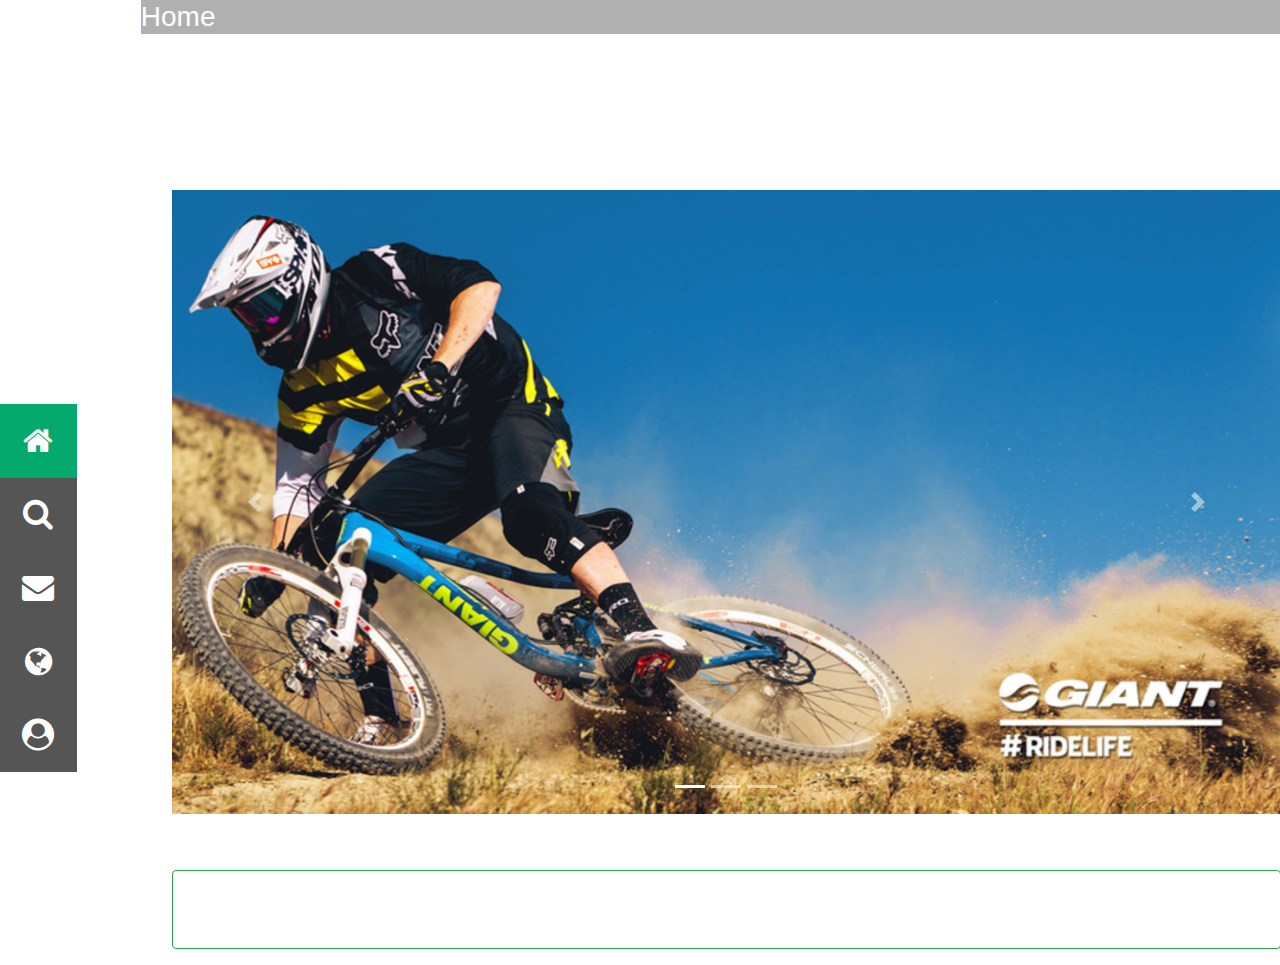
==== index.html @ 6dfcbf56 "renamed index.html for consistency" ====
<!DOCTYPE html>
<html lang="EN">
    <head>
        <title> Bikers.com App (Bootstrap 4)</title>

        <!-- Metadata -->
        <meta charset="UTF-8">
        <meta name="viewport" content="width=device-width, initial-scale=1.0">
        <!-- End of Metadata -->

        <!-- Stylesheets (CSS) -->
        <link rel="stylesheet" href="https://cdnjs.cloudflare.com/ajax/libs/font-awesome/4.7.0/css/font-awesome.min.css">
        <link rel="preconnect" href="https://fonts.googleapis.com">
        <link rel="preconnect" href="https://fonts.gstatic.com" crossorigin>
        <link href="https://fonts.googleapis.com/css2?family=Open+Sans&display=swap" rel="stylesheet">
        <!-- Stylesheets end -->

        <!-- CDNs -->
        <!-- Latest compiled and minified CSS -->
        <link rel="stylesheet" href="https://cdn.jsdelivr.net/npm/bootstrap@4.6.1/dist/css/bootstrap.min.css">
        <!-- jQuery library -->
        <script src="https://cdn.jsdelivr.net/npm/jquery@3.6.0/dist/jquery.slim.min.js"></script>
        <!-- Popper JS -->
        <script src="https://cdn.jsdelivr.net/npm/popper.js@1.16.1/dist/umd/popper.min.js"></script>
        <!-- Latest compiled JavaScript -->
        <script src="https://cdn.jsdelivr.net/npm/bootstrap@4.6.1/dist/js/bootstrap.bundle.min.js"></script>
        <!-- Font Awesome Icons -->
        <link rel="stylesheet" href="https://cdnjs.cloudflare.com/ajax/libs/font-awesome/4.7.0/css/font-awesome.min.css">
        <!-- CDNs end -->
        <link rel="stylesheet" href="appstyle.css">
        <script defer src="appscripts.js"></script>
    </head>
    <body onload="document.getElementById('default').click(); 
    document.getElementById('follow').click();">

      <!-- Forms -->
            <!-- Sign up form -->
            <div id="signup" class="modal justify-content-center animate">
              <span onclick="closeSignup()" class="close" title="Close Modal">
                &times;</span>

              <h2>Sign up / Join us</h2>

              <form action="#" class="was-validated">
                <div class="form-group">
                  <label for="uname">Username:</label>
                  <input type="text" class="form-control" id="uname"
                   placeholder="Enter username" name="uname" required>
                  <div class="valid-feedback">Valid.</div>
                  <div class="invalid-feedback">Please fill out this field.
                  </div>
                </div>
                <div class="form-group">
                  <label for="pwd">Password:</label>
                  <input type="password" class="form-control" id="pwd" 
                  placeholder="Enter password" name="pswd" required>
                  <div class="valid-feedback">Valid.</div>
                  <div class="invalid-feedback">Please fill out this field.</div>
                </div>
                <div class="form-group">
                  <label for="pwd">Repeat Password:</label>
                  <input type="password" class="form-control" id="pwd" 
                  placeholder="Enter password" name="pswd" required>
                  <div class="valid-feedback">Valid.</div>
                  <div class="invalid-feedback">Please fill out this field.</div>
                </div>
                <div class="form-group form-check">
                  <label class="form-check-label">
                    <input class="form-check-input" type="checkbox" name="remember"
                     required> I agree on blabla.
                    <div class="valid-feedback">Valid.</div>
                    <div class="invalid-feedback">Check this checkbox to 
                      continue.</div>
                  </label>
                </div>
                <button type="submit" class="btn btn-bikers">Submit</button>
              </form>
            </div>

            <!-- Login form -->
            <div id="login" class="modal justify-content-center animate">
              <span onclick="closeLogin()" class="close" title="Close Modal">
                &times;</span>

              <h2>Login</h2>

              <form action="#" class="needs-validation" novalidate>
                <div class="form-group">
                  <label for="uname">Username:</label>
                  <input type="text" class="form-control" id="uname" 
                  placeholder="Enter username" name="uname" required>
                  <div class="valid-feedback">Valid.</div>
                  <div class="invalid-feedback">Please fill out this field.</div>
                </div>
                <div class="form-group">
                  <label for="pwd">Password:</label>
                  <input type="password" class="form-control" id="pwd" 
                  placeholder="Enter password" name="pswd" required>
                  <div class="valid-feedback">Valid.</div>
                  <div class="invalid-feedback">Please fill out this field.</div>
                </div>
                <div class="form-group form-check">
                  <label class="form-check-label">
                    <input class="form-check-input" type="checkbox" name="remember"
                     required> I agree on blabla.
                    <div class="valid-feedback">Valid.</div>
                    <div class="invalid-feedback">Check this checkbox to 
                      continue.</div>
                  </label>
                </div>
                <button type="submit" class="btn btn-bikers">Submit</button>
              </form>
            </div>
            <!-- Forms end -->

        <!-- Icon navigation bar -->
        <div class="icon-bar">
            <a href="#" class="tablinks" onclick="openTab(event, 'homepage')" 
            title="Homepage" id="default">
             <i class="fa fa-home"></i>
            </a>
            <a href="#" class="tablinks" onclick="openTab(event, 'services')" 
            title="Find Services">
             <i class="fa fa-search"></i>
            </a>
            <a href="#" class="tablinks" onclick="openTab(event, 'account')" 
            title="Messages">
             <i class="fa fa-envelope"></i>
            </a>
            <a href="#" class="tablinks" onclick="openTab(event, 'news')" 
            title="News">
             <i class="fa fa-globe"></i>
            </a>
            <a href="#" class="tablinks" onclick="openTab(event, 'userprof')" 
            title="Your Profile">
             <i class="fa fa-user-circle"></i>
            </a>
        </div>
        <!-- End of Icon Navigation Bar -->

        <main>
              <!-- Tab Contents -->

              <!-- Homepage -->
              <section id="homepage" class="tabcontent">
                <header>
                  <h3 class="mb-3 heading">Home</h3>
                  <h4 class="branding">Bikers.com</h4>
                  <p class="sub"><small>The world's best biking and cycling 
                    services are here!</small>
                  </p>
                  <div class="container">
                    <h1 class="mb-3">Trending:</h1>
                    <!-- Carousel -->
                    <div id="carousel" class="carousel slide" data-ride="carousel">
                      <!-- Indicators -->
                      <ul class="carousel-indicators">
                        <li data-target="#carousel" data-slide-to="0" 
                        class="active"></li>
                        <li data-target="#carousel" data-slide-to="1"></li>
                        <li data-target="#carousel" data-slide-to="2"></li>
                      </ul>
                      <!-- The slideshow -->
                      <div class="carousel-inner">
                        <div class="carousel-item active">
                          <a href="#">
                          <img class="img-fluid" src="giant.png" alt="Giant">
                          </a>
                        </div>
                        <div class="carousel-item">
                          <a href="#">
                          <img class="img-fluid" src="trinx.png" alt="Trinx">
                          </a>
                        </div>
                        <div class="carousel-item">
                          <a href="#">
                          <img class="img-fluid" src="foxter.png" alt="Foxter">
                          </a>
                        </div>
                      </div>
                      <!-- Left and right controls -->
                      <a class="carousel-control-prev" href="#carousel" 
                      data-slide="prev">
                        <span class="carousel-control-prev-icon"></span>
                      </a>
                      <a class="carousel-control-next" href="#carousel" 
                      data-slide="next">
                        <span class="carousel-control-next-icon"></span>
                      </a>
                    </div>
                     <!-- Carousel end -->
                  </div>
                </header>

                <div class="container">
                  <button type="button" class="btn btn-outline-success 
                  text-white" onclick="login()">
                    <i class="fa fa-user-circle f-left"></i>
                    <div class="f-left">
                      <h3>Log in</h3>
                      <small>for more recommendations</small>
                    </div>
                  </button>
              </div>

              </section>
              <!-- Homepage end -->

              <!-- Services -->
              <section id="services" class="tabcontent">
                <header><h3 class="mb-3 heading">Services</h3></header>
                <form class="mb-5 mt-3">
                  <input type="text" placeholder="Search service/s here.." 
                  name="search">
                  <button type="submit" title="Search"><i class="fa fa-search
                     search"></i></button>
                </form>
                <div class="container">
                  <h1 class="mb-3 text-center">What we offer</h1>
                  <!-- Carousel -->
                  <div id="demo" class="carousel slide" data-ride="carousel">
                    <!-- Indicators -->
                    <ul class="carousel-indicators">
                      <li data-target="#demo" data-slide-to="0" class="active">
                      </li>
                      <li data-target="#demo" data-slide-to="1"></li>
                      <li data-target="#demo" data-slide-to="2"></li>
                    </ul>
                    <!-- The slideshow -->
                    <div class="carousel-inner">
                      <div class="carousel-item active">
                        <a href="#">
                        <img class="img-fluid" src="trinx.png" alt="Los Angeles">
                        </a>
                      </div>
                      <div class="carousel-item">
                        <a href="#">
                        <img class="img-fluid" src="giant.png" alt="Chicago">
                        </a>
                      </div>
                      <div class="carousel-item">
                        <a href="#">
                        <img class="img-fluid" src="foxter.png" alt="New York">
                        </a>
                      </div>
                    </div>
                    <!-- Left and right controls -->
                    <a class="carousel-control-prev" href="#demo" 
                    data-slide="prev">
                      <span class="carousel-control-prev-icon"></span>
                    </a>
                    <a class="carousel-control-next" href="#demo" 
                    data-slide="next">
                      <span class="carousel-control-next-icon"></span>
                    </a>
                  </div>
                  <!-- Carousel end -->
                  <h1 class="mb-3 text-center">Brands</h1>
                  <!-- Carousel -->
                  <div id="brands" class="carousel slide" data-ride="carousel">
                    <!-- Indicators -->
                    <ul class="carousel-indicators">
                      <li data-target="#brands" data-slide-to="0" class="active">
                      </li>
                      <li data-target="#brands" data-slide-to="1"></li>
                      <li data-target="#brands" data-slide-to="2"></li>
                    </ul>
                    <!-- The slideshow -->
                    <div class="carousel-inner">
                      <div class="carousel-item active">
                        <a href="#">
                        <img class="img-fluid" src="foxter.png" alt="Los Angeles">
                        </a>
                      </div>
                      <div class="carousel-item">
                        <a href="#">
                        <img class="img-fluid" src="trinx.png" alt="Chicago">
                        </a>
                      </div>
                      <div class="carousel-item">
                        <a href="#">
                        <img class="img-fluid" src="giant.png" alt="New York">
                        </a>
                      </div>
                    </div>
                    <!-- Left and right controls -->
                    <a class="carousel-control-prev" href="#brands" 
                    data-slide="prev">
                      <span class="carousel-control-prev-icon"></span>
                    </a>
                    <a class="carousel-control-next" href="#brands" 
                    data-slide="next">
                      <span class="carousel-control-next-icon"></span>
                    </a>
                  </div>
                  <!-- Carousel end -->
              </section>
              <!-- Services end -->

              <!-- Messages -->
              <section id="account" class="tabcontent">
                <header><h3 class="mb-3 heading">Messages</h3></header>
                <div class="container text-center account">
                  <h1 class="display-2"><i class="fa fa-user-circle"></i></h1>
                  <h5>Log in</h5>
                  <p>Get we started biking and cycling!</p>
                  <button type="button" class="btn btn-lg btn-bikers" 
                  onclick="login()">Login</button>
                </div>
              </section>
              <!-- Messages end -->

              <!-- News -->
              <section id="news" class="tabcontent">
                <header><h3 class="mb-3 heading">News</h3></header>
                <!-- Tabs inside tab -->
                <div class="container">
                  <ul class="nav nav-tabs nav-justified">
                    <li class="nav-item">
                      <a href="#" class="nav-link" onclick="showTab(event, 
                      'following')" id="follow">Following</a>
                    </li>
                    <li class="nav-item">
                      <a href="#" class="nav-link" onclick="showTab(event, 
                      'nearby')">Nearby</a>
                    </li>
                    <li class="nav-item">
                      <a href="#" class="nav-link" onclick="showTab(event, 
                      'regional')">Regional</a>
                    </li>
                    <li class="nav-item">
                      <a href="#" class="nav-link" onclick="showTab(event, 
                      'national')">National</a>
                    </li>
                    <li class="nav-item">
                      <a href="#" class="nav-link" onclick="showTab(event, 
                      'global')">Global</a>
                    </li>
                  </ul>
                </div>
                <!-- Contents -->
                <article id="following" class="contents">

                  <div class="container">
                    <div class="jumbotron">
                      <h1>Lorem ipsum dolor</h1>
                      <p>Lorem ipsum dolor sit amet</p>
                    </div>
                  </div>

                  <div class="container">
                    <div class="jumbotron">
                      <h1>Lorem ipsum</h1>
                      <p>Kandhon ko kitabon ke bojh ne jhukaya.</p>
                    </div>
                  </div>

                  <div class="container">
                    <div class="jumbotron">
                      <h1>Add some content if you want</h1>
                    </div>
                  </div>

                </article>

                <article id="nearby" class="contents">

                  <div class="container">
                    <div class="jumbotron">
                      <h1>Give me some sunshine</h1>
                      <p>Kandhon ko kitabon ke bojh ne jhukaya.</p>
                      </div>
                    </div>

                    <div class="container">
                      <div class="jumbotron">
                        <h1>Add some content if you want</h1>
                      </div>
                    </div>

                </article>

                <article id="regional" class="contents">

                  <div class="container">
                    <div class="jumbotron">
                      <h1>Ang balita ngayon</h1>
                      <p>Kandhon ko kitabon ke bojh ne jhukaya.</p>
                     </div>
                    </div>

                    <div class="container">
                      <div class="jumbotron">
                        <h1>Add some content if you want</h1>
                      </div>
                    </div>

                </article>

                <article id="national" class="contents">

                  <div class="container">
                    <div class="jumbotron">
                      <h1>Lorem ipsum</h1>
                      <p>Kandhon ko kitabon ke bojh ne jhukaya.</p>
                    </div>
                  </div>

                  <div class="container">
                    <div class="jumbotron">
                      <h1>Add some content if you want</h1>
                    </div>
                  </div>

                </article>

                <article id="global" class="contents">

                  <div class="container">
                    <div class="jumbotron">
                      <h1>Give me some sunshine</h1>
                      <p>Give me some sunshine, give me some rain!</p>
                      </div>
                      </div>

                      <div class="container">
                        <div class="jumbotron">
                          <h1>Lorem ipsum</h1>
                          <p>Kandhon ko kitabon ke bojh ne jhukaya.</p>
                        </div>
                      </div>

                      <div class="container">
                        <div class="jumbotron">
                          <h1>Add some content if you want</h1>
                        </div>
                      </div>

                </article>
                <!-- Contents end -->
                <!-- Tabs inside tab end -->
              </section>
              <!-- News end -->

              <!-- Profile -->
              <section id="userprof" class="tabcontent">
                <header><h3 class="mb-3 heading">Profile</h3></header>

                <h1 class="display-4 p-5"><b>My Account</b></h1>

                <section class="buttons">

                <button type="button" class="btn btn-outline-success text-white"
                onclick="login()">
                  <i class="fa fa-user-circle f-left"></i>
                  <div class="f-left">
                  <h3>Log in</h3>
                  <small>Get started biking!</small>
                </div>
                </button>

                <button type="button" class="btn btn-outline-success text-white">
                  <p class="f-left">View History</p>
                </button>

                <button type="button" class="btn btn-outline-success text-white">
                  <p class="f-left">Account Settings</p>
                </button>

                <button type="button" class="btn btn-outline-success text-white"
                onclick="signup()">
                  <p class="f-left signup">Sign up</p>
                </button>

                <h2>General</h2>

                <button type="button" class="btn btn-outline-success text-white">
                  <p class="f-left">Learn more about Bikers.com</p>
                </button>

                <button type="button" class="btn btn-outline-success text-white">
                  <p class="f-left">Frequently Asked Questions</p>
                </button>

                <button type="button" class="btn btn-outline-success text-white">
                  <p class="f-left">About Us</p>
                </button>

              </section>

              </section>
              <!-- Profile end -->

              <!-- Tab Contents end -->
        </main>
    </body>
    </html>
---- appstyle.css ----
body{
    background: url(https://images.unsplash.com/photo-1485965120184-e220f721d03e?ixid=MnwxMjA3fDB8MHxwaG90by1wYWdlfHx8fGVufDB8fHx8&ixlib=rb-1.2.1&auto=format&fit=crop&w=750&q=80);
    background-size: cover;
    color: white;
  }
  main{
    margin-left: 11%;
  }
  a{
    color: white;
  }
  a:hover, .search{
    color:#04AA6D;
  }
  .heading{
    background: rgba(30,30,30,0.35);
  }
  .branding{
    font-family: 'Lucida Console', monospace;
  }
  .bright{
    filter: brightness(250%);
    opacity: 2;
  }
  .account{
    padding: 10%;
  }
  .btn-bikers{
    background-color: #04AA6D;
    color: white;
  }
  .f-left{
    float: left;
    margin-right: 0.5rem;
  }
  #userprof .buttons{
    padding: 0.25% 10% 2% 4%;
  }
  #userprof button, #homepage button{
    width: 100%;
    margin-bottom: 1rem;
  }
  #homepage button{
    margin-top: 2%;
  }
  #homepage button i{
    font-size: 3.5rem;
  }
  #userprof i{
    font-size: 3rem;
  }
  .signup{
    font-style: italic;
    font-weight: bold;
  }
  .contents{
    padding: 5% 5% 5% 0;
    margin-bottom: 1%;
  }
  .contents .jumbotron{
    color: black;
  }
  .tabcontent button:hover, .contents button:hover{
    background-color: #04AA6D;
  }
  .carousel{
    margin-bottom: 3%;
  }

    /* Icon bars */
    .icon-bar {
      /*width: 6rem;*/
      width: 6vmax;
      float: left;
      background-color: #555;
      position: fixed;
      bottom: 0;
      z-index: 100;
    }
    .icon-bar a {
      display: block;
      text-align: center;
      /*padding: 1rem;*/
      padding: 1vmax;
      transition: all 0.3s ease;
      color: white;
      /*font-size: 2.5rem;*/
      font-size: 2.5vmax;
    }
    .icon-bar a:hover {
      background-color: #000;
    }
    .active {
      background-color: #04AA6D;
    }

    /* For responsive icon bars */
    /* Small and  below */
    @media all and (max-width: 767px){
      .icon-bar {
        width: 100%;
        background-color: #555;
        overflow: auto;
      }
      .icon-bar a {
        float: left;
        width: 20%;
        text-align: center;
        padding: 0.75rem 0;
        transition: all 0.3s ease;
        color: white;
        font-size: 2.5rem;
      }
    }
    /* Medium */
    @media all and (min-width: 768px){
      .icon-bar{
        margin-bottom: 10%;
      }
    }
    /* Icon bars end */

    /* Forms *
    /* The Modal (background) */
    .modal {
      display: none;
      position: fixed;
      z-index: 101;
      left: 0;
      top: 0;
      width: 100%;
      height: 100%;
      overflow: auto;
      color: rgb(0,0,0);
      background-color: rgba(255,255,255,0.95);
      padding: 15%;
    }

    /* Modal Content/Box */
    .modal-content {
      background-color: #fefefe;
      margin: 5px auto;
      border: 1px solid #888;
      width: 80%;
    }

    /* The Close Button */
    .close {
      color: #000;
      font-size: 35px;
      font-weight: bold;
    }

    /* Close button on hover */
    .close:hover,
    .close:focus {
      color: red;
      cursor: pointer;
    }

    /* Add Zoom Animation */
    .animate {
      -webkit-animation: animatezoom 0.6s;
      animation: animatezoom 0.6s
    }
    @-webkit-keyframes animatezoom {
      from {-webkit-transform: scale(0)}
      to {-webkit-transform: scale(1)}
    }
    @keyframes animatezoom {
      from {transform: scale(0)}
      to {transform: scale(1)}
    }
    /* Forms end */
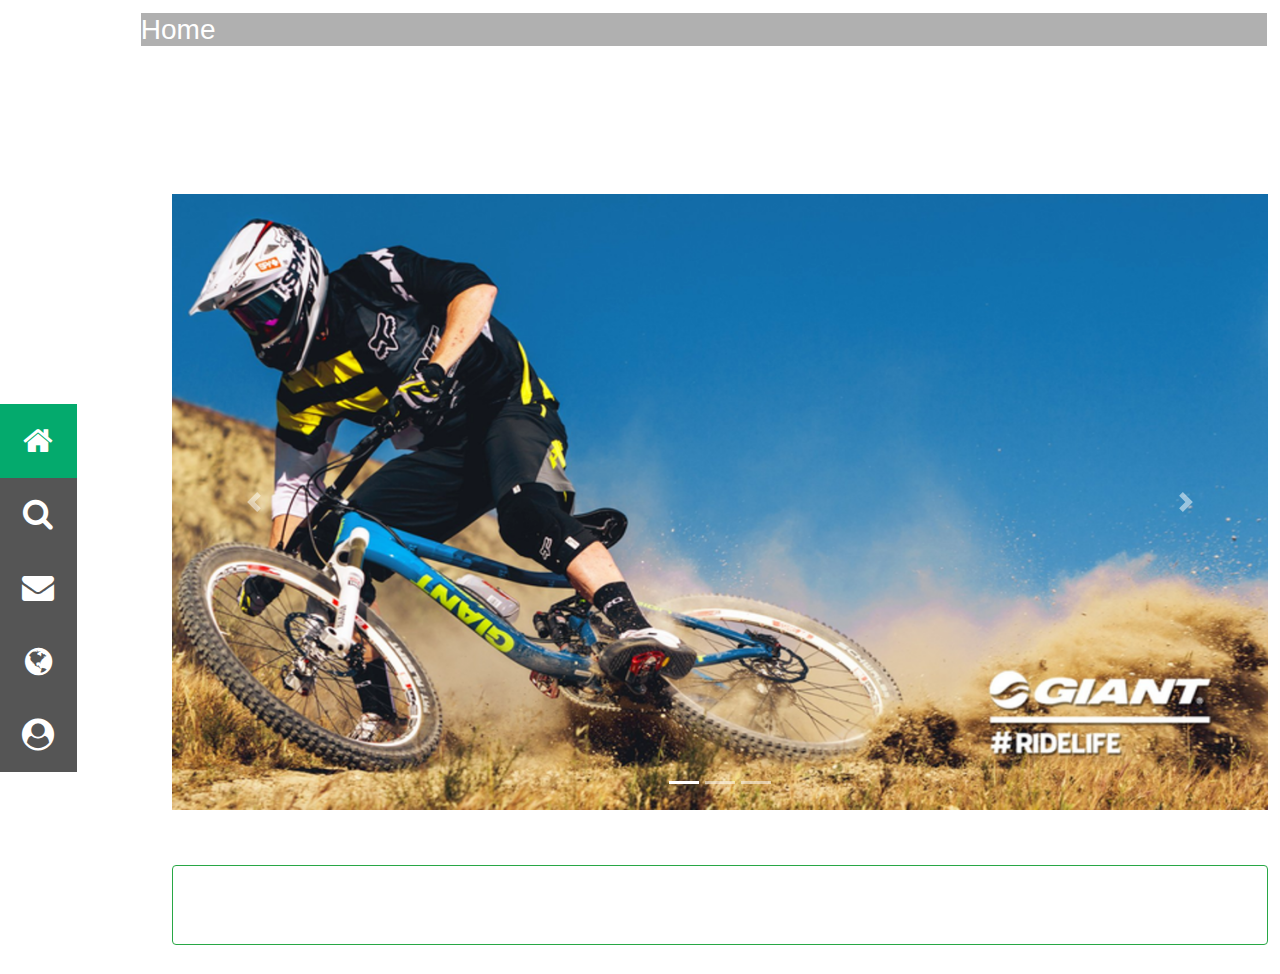
==== commit 5aee06fd: "Improved SEO, Improved UX, Bug fixes" ====
--- a/index.html
+++ b/index.html
@@ -7,6 +7,18 @@
         <meta charset="UTF-8">
         <meta name="viewport" content="width=device-width, initial-scale=1.0">
         <!-- End of Metadata -->
+
+        <!-- For indexing/SEO -->
+        <meta name="description" content="Improving Bikers' Experience!">
+        <meta name="robots" content="index, follow">
+        <meta name="keywords" content="Bike, Biking, Cycling">
+        <meta property='og:title' content="Bikers.com">
+        <meta property='og:description' content="Improving Bikers' Experience!">
+        <meta property='og:image' content="logo.png">
+        <!-- SEO end -->
+
+        <!-- Icon on title bar -->
+        <link rel="icon" href="logo.png" type="image/icon type">
 
         <!-- Stylesheets (CSS) -->
         <link rel="stylesheet" href="https://cdnjs.cloudflare.com/ajax/libs/font-awesome/4.7.0/css/font-awesome.min.css">
@@ -30,8 +42,8 @@
         <link rel="stylesheet" href="appstyle.css">
         <script defer src="appscripts.js"></script>
     </head>
-    <body onload="document.getElementById('default').click(); 
-    document.getElementById('follow').click();">
+    
+    <body onload="onLoad()">
 
       <!-- Forms -->
             <!-- Sign up form -->
@@ -150,7 +162,7 @@
                     services are here!</small>
                   </p>
                   <div class="container">
-                    <h1 class="mb-3">Trending:</h1>
+                    <h2 class="mb-3">Trending:</h2>
                     <!-- Carousel -->
                     <div id="carousel" class="carousel slide" data-ride="carousel">
                       <!-- Indicators -->
@@ -164,17 +176,17 @@
                       <div class="carousel-inner">
                         <div class="carousel-item active">
                           <a href="#">
-                          <img class="img-fluid" src="giant.png" alt="Giant">
+                          <img class="img-fluid" src="giant.png" alt="Giant" title="Giant">
                           </a>
                         </div>
                         <div class="carousel-item">
                           <a href="#">
-                          <img class="img-fluid" src="trinx.png" alt="Trinx">
+                          <img class="img-fluid" src="trinx.png" alt="Trinx" title="Trinx">
                           </a>
                         </div>
                         <div class="carousel-item">
                           <a href="#">
-                          <img class="img-fluid" src="foxter.png" alt="Foxter">
+                          <img class="img-fluid" src="foxter.png" alt="Foxter" title="Foxter">
                           </a>
                         </div>
                       </div>
@@ -216,7 +228,7 @@
                      search"></i></button>
                 </form>
                 <div class="container">
-                  <h1 class="mb-3 text-center">What we offer</h1>
+                  <h2 class="mb-3 text-center">What we offer</h2>
                   <!-- Carousel -->
                   <div id="demo" class="carousel slide" data-ride="carousel">
                     <!-- Indicators -->
@@ -230,17 +242,17 @@
                     <div class="carousel-inner">
                       <div class="carousel-item active">
                         <a href="#">
-                        <img class="img-fluid" src="trinx.png" alt="Los Angeles">
+                        <img class="img-fluid" src="trinx.png" alt="Trinx" title="Trinx">
                         </a>
                       </div>
                       <div class="carousel-item">
                         <a href="#">
-                        <img class="img-fluid" src="giant.png" alt="Chicago">
+                        <img class="img-fluid" src="giant.png" alt="Giant" title="Giant">
                         </a>
                       </div>
                       <div class="carousel-item">
                         <a href="#">
-                        <img class="img-fluid" src="foxter.png" alt="New York">
+                        <img class="img-fluid" src="foxter.png" alt="Foxter" title="Foxter">
                         </a>
                       </div>
                     </div>
@@ -255,7 +267,7 @@
                     </a>
                   </div>
                   <!-- Carousel end -->
-                  <h1 class="mb-3 text-center">Brands</h1>
+                  <h2 class="mb-3 text-center">Brands</h2>
                   <!-- Carousel -->
                   <div id="brands" class="carousel slide" data-ride="carousel">
                     <!-- Indicators -->
@@ -269,17 +281,17 @@
                     <div class="carousel-inner">
                       <div class="carousel-item active">
                         <a href="#">
-                        <img class="img-fluid" src="foxter.png" alt="Los Angeles">
+                        <img class="img-fluid" src="foxter.png" alt="Foxter" title="Foxter">
                         </a>
                       </div>
                       <div class="carousel-item">
                         <a href="#">
-                        <img class="img-fluid" src="trinx.png" alt="Chicago">
+                        <img class="img-fluid" src="trinx.png" alt="Trinx" title="Trinx">
                         </a>
                       </div>
                       <div class="carousel-item">
                         <a href="#">
-                        <img class="img-fluid" src="giant.png" alt="New York">
+                        <img class="img-fluid" src="giant.png" alt="Giant" title="Giant">
                         </a>
                       </div>
                     </div>
@@ -301,7 +313,7 @@
               <section id="account" class="tabcontent">
                 <header><h3 class="mb-3 heading">Messages</h3></header>
                 <div class="container text-center account">
-                  <h1 class="display-2"><i class="fa fa-user-circle"></i></h1>
+                  <h2 class="display-2"><i class="fa fa-user-circle"></i></h2>
                   <h5>Log in</h5>
                   <p>Get we started biking and cycling!</p>
                   <button type="button" class="btn btn-lg btn-bikers" 
@@ -343,21 +355,21 @@
 
                   <div class="container">
                     <div class="jumbotron">
-                      <h1>Lorem ipsum dolor</h1>
+                      <h2>Lorem ipsum dolor</h2>
                       <p>Lorem ipsum dolor sit amet</p>
                     </div>
                   </div>
 
                   <div class="container">
                     <div class="jumbotron">
-                      <h1>Lorem ipsum</h1>
+                      <h2>Lorem ipsum</h2>
                       <p>Kandhon ko kitabon ke bojh ne jhukaya.</p>
                     </div>
                   </div>
 
                   <div class="container">
                     <div class="jumbotron">
-                      <h1>Add some content if you want</h1>
+                      <h2>Add some content if you want</h2>
                     </div>
                   </div>
 
@@ -367,14 +379,14 @@
 
                   <div class="container">
                     <div class="jumbotron">
-                      <h1>Give me some sunshine</h1>
+                      <h2>Give me some sunshine</h2>
                       <p>Kandhon ko kitabon ke bojh ne jhukaya.</p>
                       </div>
                     </div>
 
                     <div class="container">
                       <div class="jumbotron">
-                        <h1>Add some content if you want</h1>
+                        <h2>Add some content if you want</h2>
                       </div>
                     </div>
 
@@ -384,14 +396,14 @@
 
                   <div class="container">
                     <div class="jumbotron">
-                      <h1>Ang balita ngayon</h1>
+                      <h2>Ang balita ngayon</h2>
                       <p>Kandhon ko kitabon ke bojh ne jhukaya.</p>
                      </div>
                     </div>
 
                     <div class="container">
                       <div class="jumbotron">
-                        <h1>Add some content if you want</h1>
+                        <h2>Add some content if you want</h2>
                       </div>
                     </div>
 
@@ -401,14 +413,14 @@
 
                   <div class="container">
                     <div class="jumbotron">
-                      <h1>Lorem ipsum</h1>
+                      <h2>Lorem ipsum</h2>
                       <p>Kandhon ko kitabon ke bojh ne jhukaya.</p>
                     </div>
                   </div>
 
                   <div class="container">
                     <div class="jumbotron">
-                      <h1>Add some content if you want</h1>
+                      <h2>Add some content if you want</h2>
                     </div>
                   </div>
 
@@ -418,21 +430,21 @@
 
                   <div class="container">
                     <div class="jumbotron">
-                      <h1>Give me some sunshine</h1>
+                      <h2>Give me some sunshine</h2>
                       <p>Give me some sunshine, give me some rain!</p>
                       </div>
                       </div>
 
                       <div class="container">
                         <div class="jumbotron">
-                          <h1>Lorem ipsum</h1>
+                          <h2>Lorem ipsum</h2>
                           <p>Kandhon ko kitabon ke bojh ne jhukaya.</p>
                         </div>
                       </div>
 
                       <div class="container">
                         <div class="jumbotron">
-                          <h1>Add some content if you want</h1>
+                          <h2>Add some content if you want</h2>
                         </div>
                       </div>
 
@@ -446,7 +458,7 @@
               <section id="userprof" class="tabcontent">
                 <header><h3 class="mb-3 heading">Profile</h3></header>
 
-                <h1 class="display-4 p-5"><b>My Account</b></h1>
+                <h2 class="display-4 p-5"><b>My Account</b></h2>
 
                 <section class="buttons">
 
--- a/appstyle.css
+++ b/appstyle.css
@@ -3,68 +3,27 @@
     background-size: cover;
     color: white;
   }
-  main{
-    margin-left: 11%;
-  }
-  a{
-    color: white;
-  }
-  a:hover, .search{
-    color:#04AA6D;
-  }
-  .heading{
-    background: rgba(30,30,30,0.35);
-  }
-  .branding{
-    font-family: 'Lucida Console', monospace;
-  }
-  .bright{
-    filter: brightness(250%);
-    opacity: 2;
-  }
-  .account{
-    padding: 10%;
-  }
-  .btn-bikers{
-    background-color: #04AA6D;
-    color: white;
-  }
-  .f-left{
-    float: left;
-    margin-right: 0.5rem;
-  }
-  #userprof .buttons{
-    padding: 0.25% 10% 2% 4%;
-  }
-  #userprof button, #homepage button{
-    width: 100%;
-    margin-bottom: 1rem;
-  }
-  #homepage button{
-    margin-top: 2%;
-  }
-  #homepage button i{
-    font-size: 3.5rem;
-  }
-  #userprof i{
-    font-size: 3rem;
-  }
-  .signup{
-    font-style: italic;
-    font-weight: bold;
-  }
-  .contents{
-    padding: 5% 5% 5% 0;
-    margin-bottom: 1%;
-  }
-  .contents .jumbotron{
-    color: black;
-  }
-  .tabcontent button:hover, .contents button:hover{
-    background-color: #04AA6D;
-  }
-  .carousel{
-    margin-bottom: 3%;
+  a{color:white}
+  main{margin:1%}
+  a:hover, .search{color:#04AA6D}
+  .heading{background:rgba(30,30,30,0.35)}
+  .branding{font-family:'Lucida Console', monospace}
+  .bright{filter:brightness(250%);opacity:2}
+  .account{padding:10%}
+  .btn-bikers{background-color:#04AA6D;color:white}
+  .f-left{float:left;margin-right:0.5rem}
+  #userprof .buttons{padding: 0.25% 10% 2% 4%}
+  #userprof button, #homepage button{width:100%;margin-bottom:1rem}
+  #homepage button{margin-top:2%}
+  #homepage button i{font-size:3.5rem}
+  #userprof i{font-size:3rem}
+  .signup{font-style:italic;font-weight:bold}
+  .contents{padding: 5% 5% 5% 0;margin-bottom:1%}
+  .contents .jumbotron{color:black}
+  .tabcontent button:hover, .contents button:hover{background-color:#04AA6D}
+  .carousel{margin-bottom:3%}
+  @media(min-width:768px) and (orientation:landscape){
+    main{margin-left:11%}
   }
 
     /* Icon bars */
@@ -87,21 +46,13 @@
       /*font-size: 2.5rem;*/
       font-size: 2.5vmax;
     }
-    .icon-bar a:hover {
-      background-color: #000;
-    }
-    .active {
-      background-color: #04AA6D;
-    }
+    .icon-bar a:hover {background-color:#000}
+    .active {background-color:#04AA6D}
 
     /* For responsive icon bars */
     /* Small and  below */
-    @media all and (max-width: 767px){
-      .icon-bar {
-        width: 100%;
-        background-color: #555;
-        overflow: auto;
-      }
+    @media(max-width: 767px) or (orientation:portrait){
+      .icon-bar {width:100%;background-color:#555;overflow:auto}
       .icon-bar a {
         float: left;
         width: 20%;
@@ -113,10 +64,8 @@
       }
     }
     /* Medium */
-    @media all and (min-width: 768px){
-      .icon-bar{
-        margin-bottom: 10%;
-      }
+    @media all and (min-width: 768px) and (orientation:landscape){
+      .icon-bar{margin-bottom:10%}
     }
     /* Icon bars end */
 
@@ -145,24 +94,14 @@
     }
 
     /* The Close Button */
-    .close {
-      color: #000;
-      font-size: 35px;
-      font-weight: bold;
-    }
+    .close{color:#000;font-size:35px;font-weight:bold}
 
     /* Close button on hover */
     .close:hover,
-    .close:focus {
-      color: red;
-      cursor: pointer;
-    }
+    .close:focus {color:red;cursor:pointer}
 
     /* Add Zoom Animation */
-    .animate {
-      -webkit-animation: animatezoom 0.6s;
-      animation: animatezoom 0.6s
-    }
+    .animate {-webkit-animation: animatezoom 0.6s;animation: animatezoom 0.6s}
     @-webkit-keyframes animatezoom {
       from {-webkit-transform: scale(0)}
       to {-webkit-transform: scale(1)}
